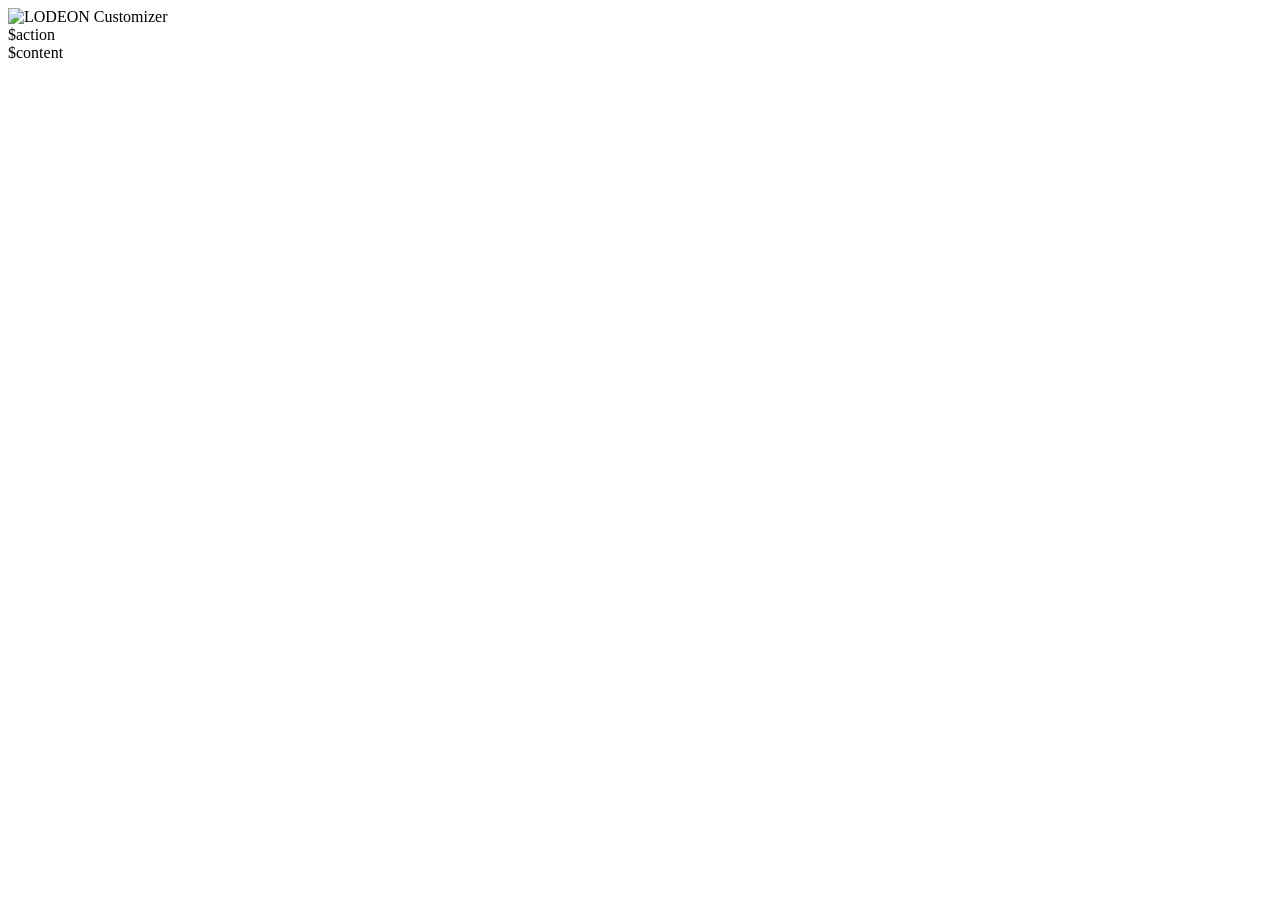
==== src/desktop.html @ 714a2088 "Redesign desktop settings and replace verified local builds automatically" ====
<!doctype html>
<html lang="en">
<head>
  <meta charset="utf-8">
  <meta name="viewport" content="width=device-width,initial-scale=1">
  <meta name="color-scheme" content="light dark">
  <title>LODEON Customizer</title>
  <link rel="icon" href="$favicon">
  <link rel="icon" media="(prefers-color-scheme: dark)" href="$favicon_dark">
  <style>$css</style>
</head>
<body>
  <header class="topbar">
    <div class="brand"><picture>
      <source media="(prefers-color-scheme: dark)" srcset="$logo_dark">
      <img src="$logo_light" alt="LODEON" width="106" height="34">
    </picture><span>Customizer</span></div>
    $action
  </header>
  <main>$content</main>
</body>
</html>
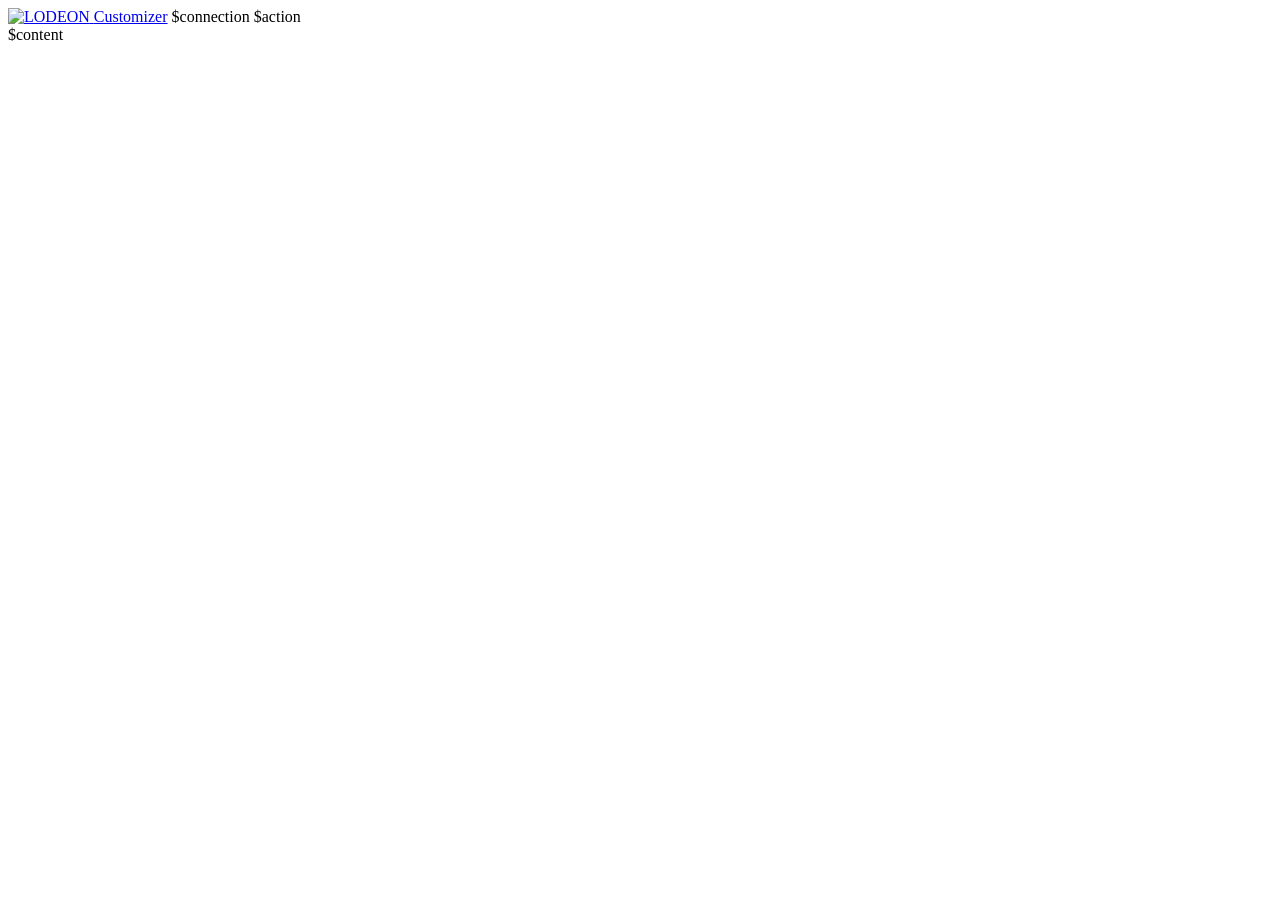
==== commit 28338eb7: "Scope local model access to the connected workbench grant" ====
--- a/src/desktop.html
+++ b/src/desktop.html
@@ -11,10 +11,11 @@
 </head>
 <body>
   <header class="topbar">
-    <div class="brand"><picture>
+    <a class="brand" href="/" aria-label="LODEON Customizer home"><picture>
       <source media="(prefers-color-scheme: dark)" srcset="$logo_dark">
       <img src="$logo_light" alt="LODEON" width="106" height="34">
-    </picture><span>Customizer</span></div>
+    </picture><span>Customizer</span></a>
+    $connection
     $action
   </header>
   <main>$content</main>
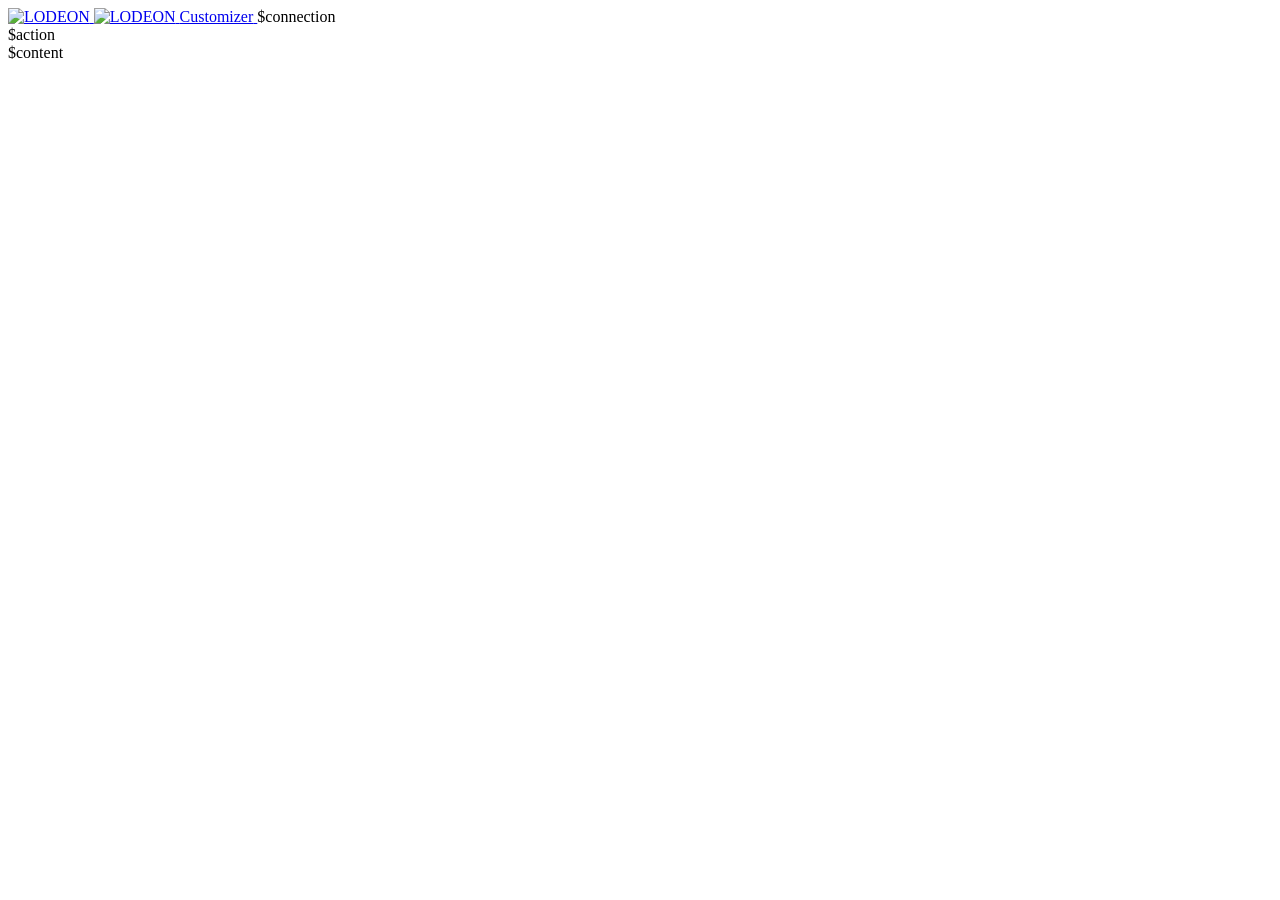
==== commit df5af7c6: "Build the desktop UI with the Core Editor’s Tailwind styles and theme toggle" ====
--- a/src/desktop.html
+++ b/src/desktop.html
@@ -3,20 +3,23 @@
 <head>
   <meta charset="utf-8">
   <meta name="viewport" content="width=device-width,initial-scale=1">
-  <meta name="color-scheme" content="light dark">
   <title>LODEON Customizer</title>
-  <link rel="icon" href="$favicon">
-  <link rel="icon" media="(prefers-color-scheme: dark)" href="$favicon_dark">
+  <link rel="icon" href="$favicon" data-day="$favicon" data-night="$favicon_dark">
+  <script>$theme_script</script>
   <style>$css</style>
 </head>
 <body>
-  <header class="topbar">
-    <a class="brand" href="/" aria-label="LODEON Customizer home"><picture>
-      <source media="(prefers-color-scheme: dark)" srcset="$logo_dark">
-      <img src="$logo_light" alt="LODEON" width="106" height="34">
-    </picture><span>Customizer</span></a>
+  <header class="ld-topbar customizer-topbar">
+    <a class="ld-brand" href="/" aria-label="LODEON Customizer home">
+      <img class="ld-brand-wordmark ld-brand-wordmark-light" src="$logo_light" alt="LODEON">
+      <img class="ld-brand-wordmark ld-brand-wordmark-dark" src="$logo_dark" alt="LODEON">
+      <span class="brand-name">Customizer</span>
+    </a>
     $connection
-    $action
+    <div class="ld-actions">
+      $action
+      <div class="ld-action-group ld-utility-actions" data-customizer-theme></div>
+    </div>
   </header>
   <main>$content</main>
 </body>
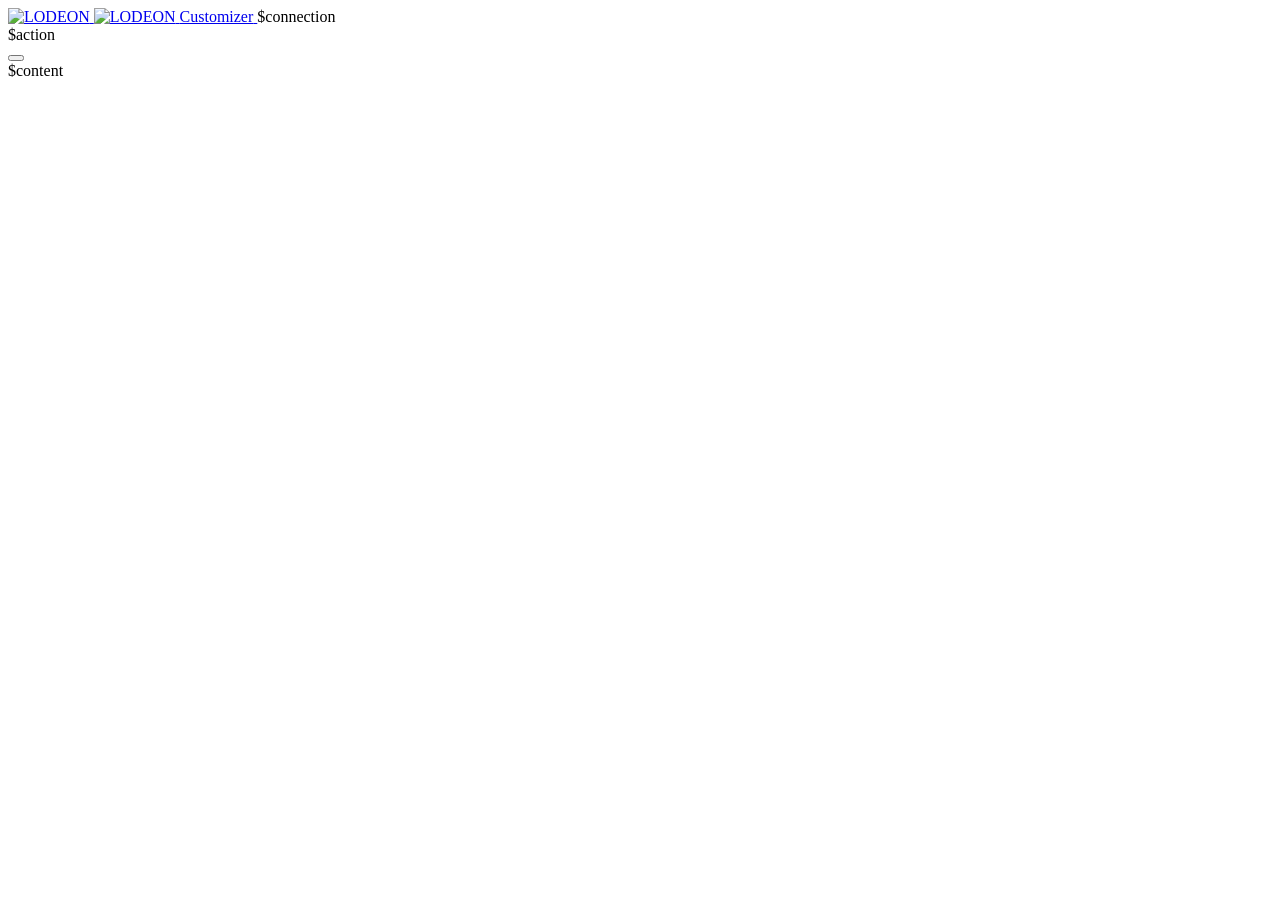
==== commit d47862cf: "Add build information to Help and highlight connection and model customization" ====
--- a/src/desktop.html
+++ b/src/desktop.html
@@ -18,9 +18,27 @@
     $connection
     <div class="ld-actions">
       $action
-      <div class="ld-action-group ld-utility-actions" data-customizer-theme></div>
+      <div class="ld-action-group ld-utility-actions">
+        <span data-customizer-theme></span>
+        <button class="ld-icon-button" type="button" data-help aria-label="Help" title="Help" aria-haspopup="dialog" aria-controls="customizer-help"></button>
+      </div>
     </div>
   </header>
   <main>$content</main>
+  <dialog id="customizer-help" class="ld-modal customizer-help" aria-labelledby="customizer-help-title">
+    <header class="ld-modal-header">
+      <strong id="customizer-help-title">LODEON Customizer Help</strong>
+      <form method="dialog"><button class="ld-icon-button" aria-label="Close help" autofocus data-help-close></button></form>
+    </header>
+    <div class="ld-modal-body">
+      <h2>Connect a workbench</h2>
+      <p>Save the address of your LODEON instance in the header. In that LODEON tab, open <strong>Settings → Customize Workbench → Connect</strong>. The green Connected chip shows that a tab has connected to this Customizer.</p>
+      <h2>Configure models</h2>
+      <p>Add your own models and brokers under <strong>Personal models</strong>. Under <strong>Instance models</strong>, choose <strong>Edit settings</strong> to set temperature or Top P. Clear a field to use the instance value again.</p>
+      <p>Use <strong>Local package</strong> to choose a folder or reload settings edited on disk. <a href="https://gitlab.rlp.net/adwmainz/digicademy/lodeon/lodeon-customizer/-/blob/main/README.md" target="_blank" rel="noreferrer">Read the full user guide</a></p>
+      <h2>Build information</h2>
+      <dl>$build_facts</dl>
+    </div>
+  </dialog>
 </body>
 </html>
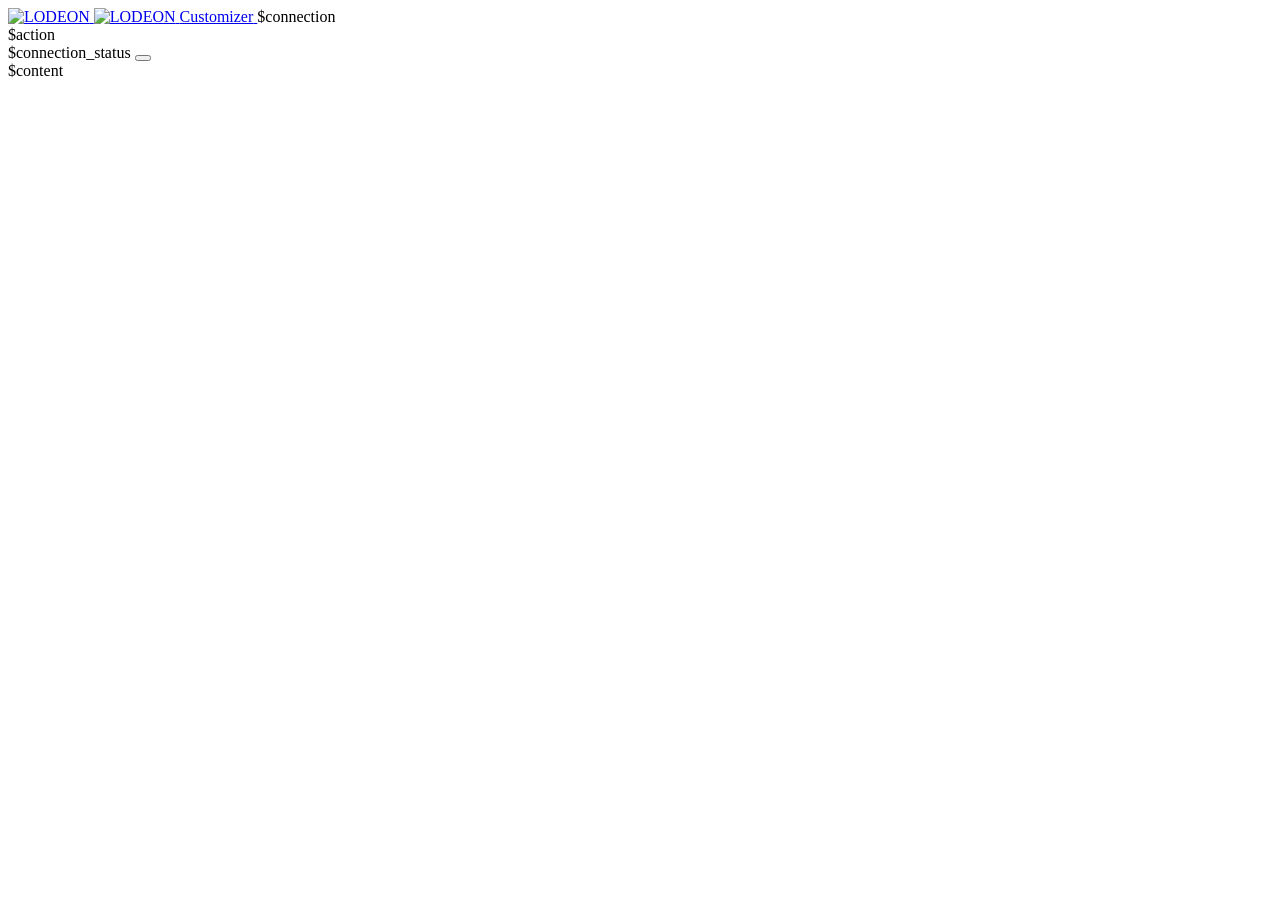
==== commit 17df88ec: "Move connection status beside the theme and Help buttons" ====
--- a/src/desktop.html
+++ b/src/desktop.html
@@ -19,6 +19,7 @@
     <div class="ld-actions">
       $action
       <div class="ld-action-group ld-utility-actions">
+        $connection_status
         <span data-customizer-theme></span>
         <button class="ld-icon-button" type="button" data-help aria-label="Help" title="Help" aria-haspopup="dialog" aria-controls="customizer-help"></button>
       </div>
